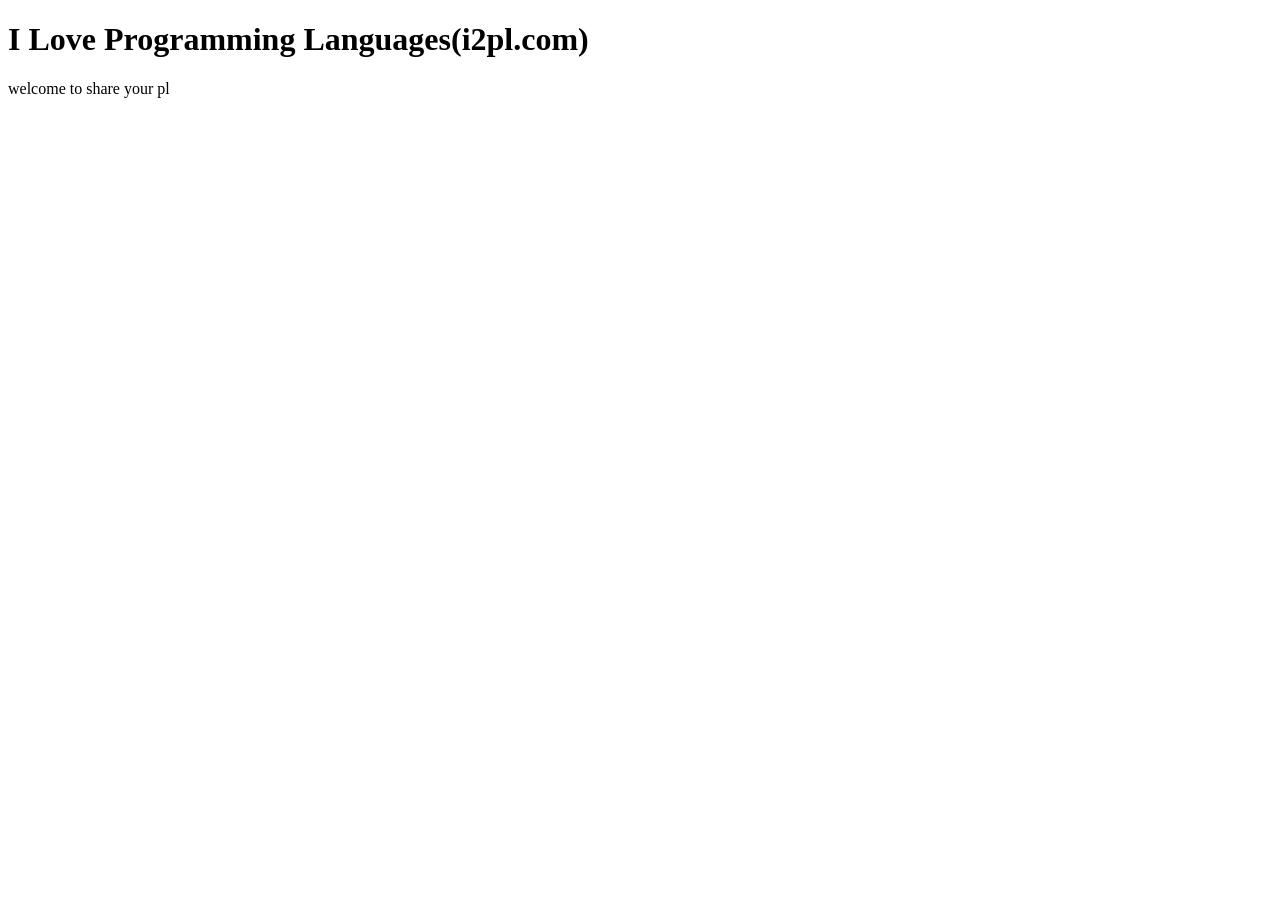
==== index.html @ 33047d70 "创建 index.html" ====
<!DOCTYPE html>
<html lang="zh-CN">
<head>
    <meta charset="UTF-8">
    <title>i2pl</title>
</head>
<body>
    <h1>I Love Programming Languages(i2pl.com)</h1>
    <p>welcome to share your pl</p>
</body>
</html>
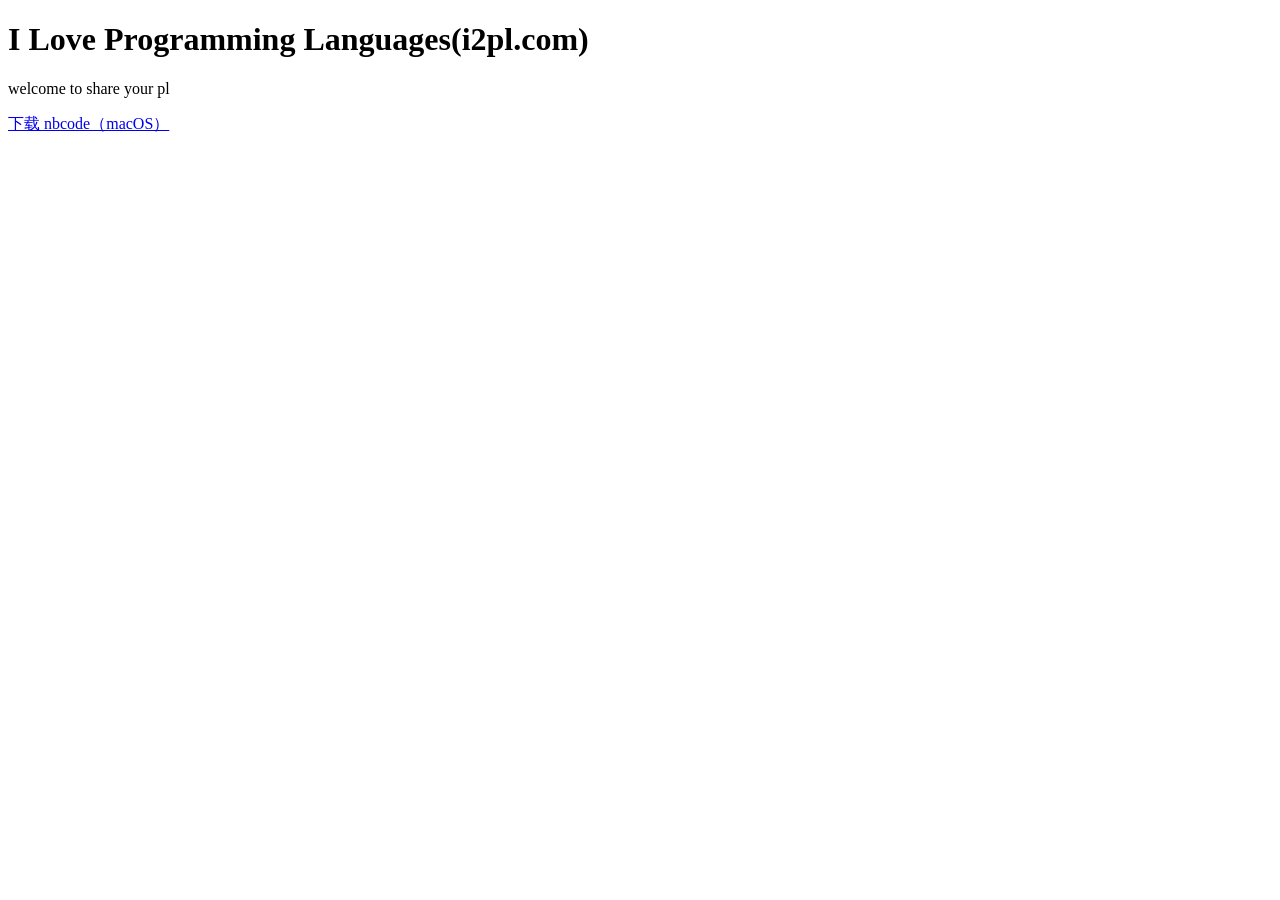
==== commit e6c6fd7f: "Add nbcode download page and macOS app package" ====
--- a/index.html
+++ b/index.html
@@ -7,5 +7,6 @@
 <body>
     <h1>I Love Programming Languages(i2pl.com)</h1>
     <p>welcome to share your pl</p>
+    <p><a href="download-nbcode.html">下载 nbcode（macOS）</a></p>
 </body>
 </html>
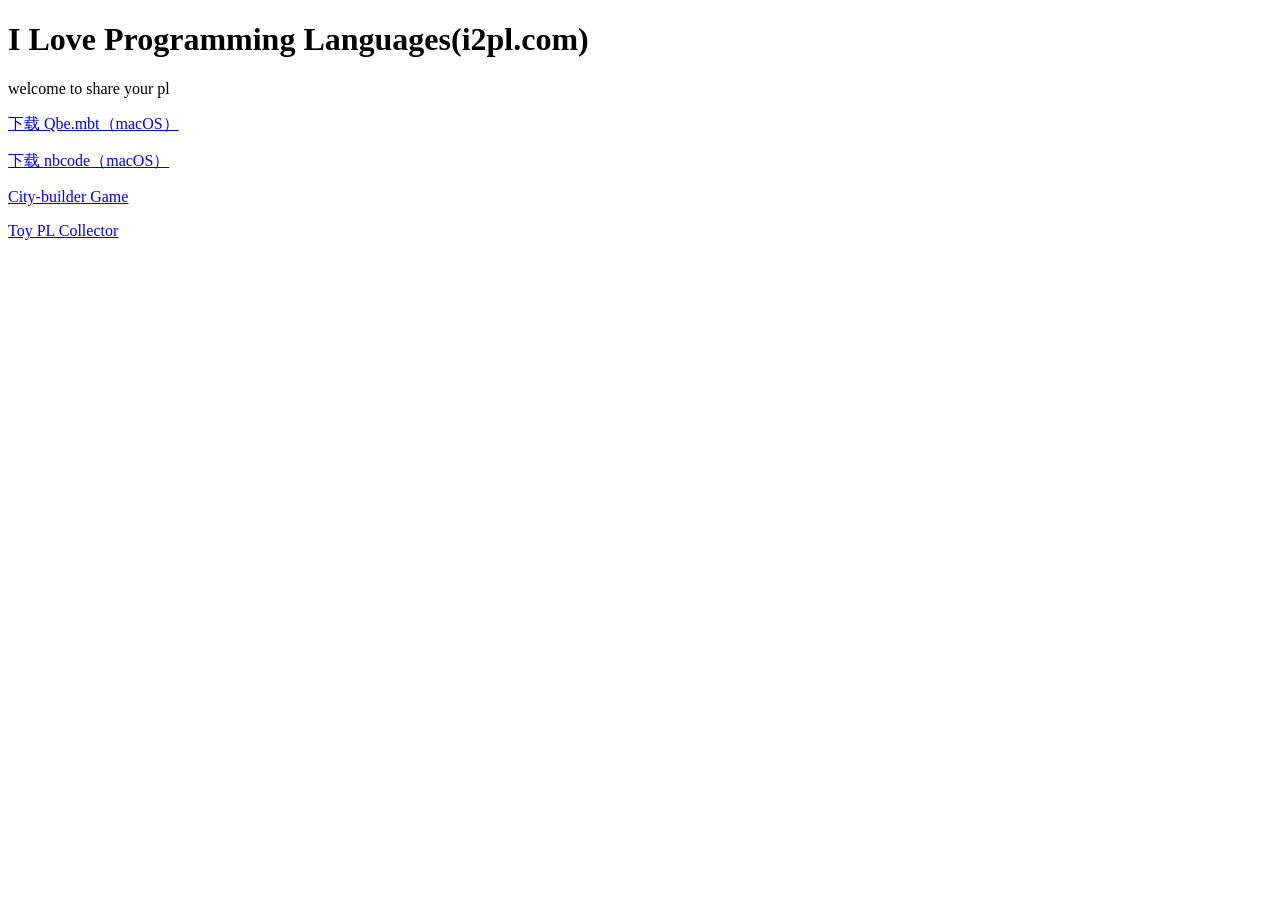
==== commit f85932c6: "Update link for index.html" ====
--- a/index.html
+++ b/index.html
@@ -7,6 +7,9 @@
 <body>
     <h1>I Love Programming Languages(i2pl.com)</h1>
     <p>welcome to share your pl</p>
+    <p><a href="install-qbe-mbt.sh">下载 Qbe.mbt（macOS）</a></p>
     <p><a href="download-nbcode.html">下载 nbcode（macOS）</a></p>
+    <p><a href="cbgame.html">City-builder Game</a></p>
+    <p><a href="coll.i2pl.com"> Toy PL Collector</a></p>
 </body>
 </html>
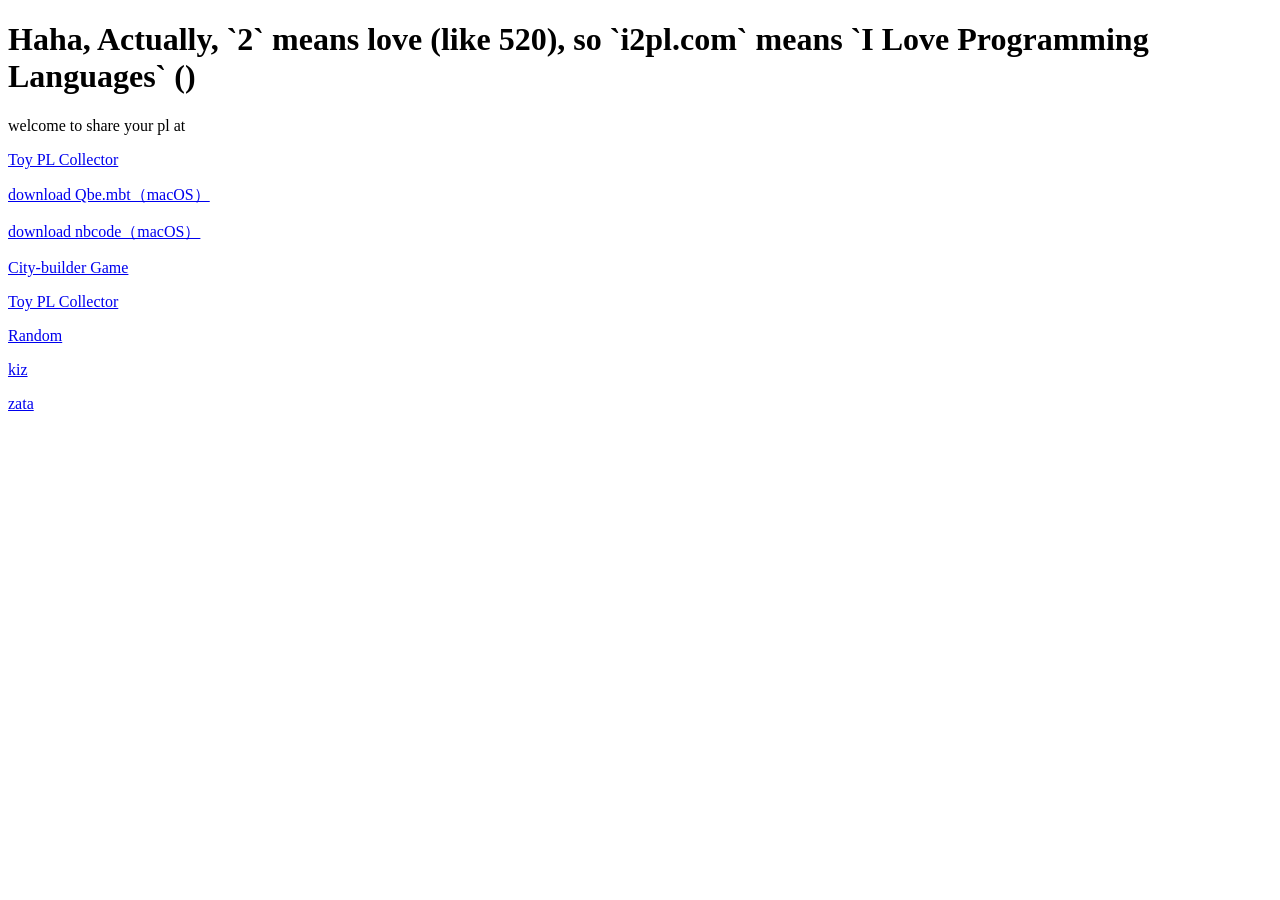
==== commit 112d9c5e: "Update content and links in index.html" ====
--- a/index.html
+++ b/index.html
@@ -5,11 +5,15 @@
     <title>i2pl</title>
 </head>
 <body>
-    <h1>I Love Programming Languages(i2pl.com)</h1>
-    <p>welcome to share your pl</p>
-    <p><a href="install-qbe-mbt.sh">下载 Qbe.mbt（macOS）</a></p>
-    <p><a href="download-nbcode.html">下载 nbcode（macOS）</a></p>
+    <h1>Haha, Actually, `2` means love (like 520), so `i2pl.com` means `I Love Programming Languages` ()</h1>
+    <p>welcome to share your pl at <p><a href="https://coll.i2pl.com"> Toy PL Collector</a></p></p>
+    <p><a href="install-qbe-mbt.sh">download Qbe.mbt（macOS）</a></p>
+    <p><a href="download-nbcode.html">download nbcode（macOS）</a></p>
     <p><a href="cbgame.html">City-builder Game</a></p>
-    <p><a href="coll.i2pl.com"> Toy PL Collector</a></p>
+    <p><a href="https://coll.i2pl.com"> Toy PL Collector</a></p>
+    <p><a href="https://random.i2pl.com"> Random</a></p>
+    <p><a href="https://kiz.i2pl.com"> kiz</a></p>
+    <p><a href="https://zata.i2pl.com"> zata </a></p>
+    
 </body>
-</html>+</html>
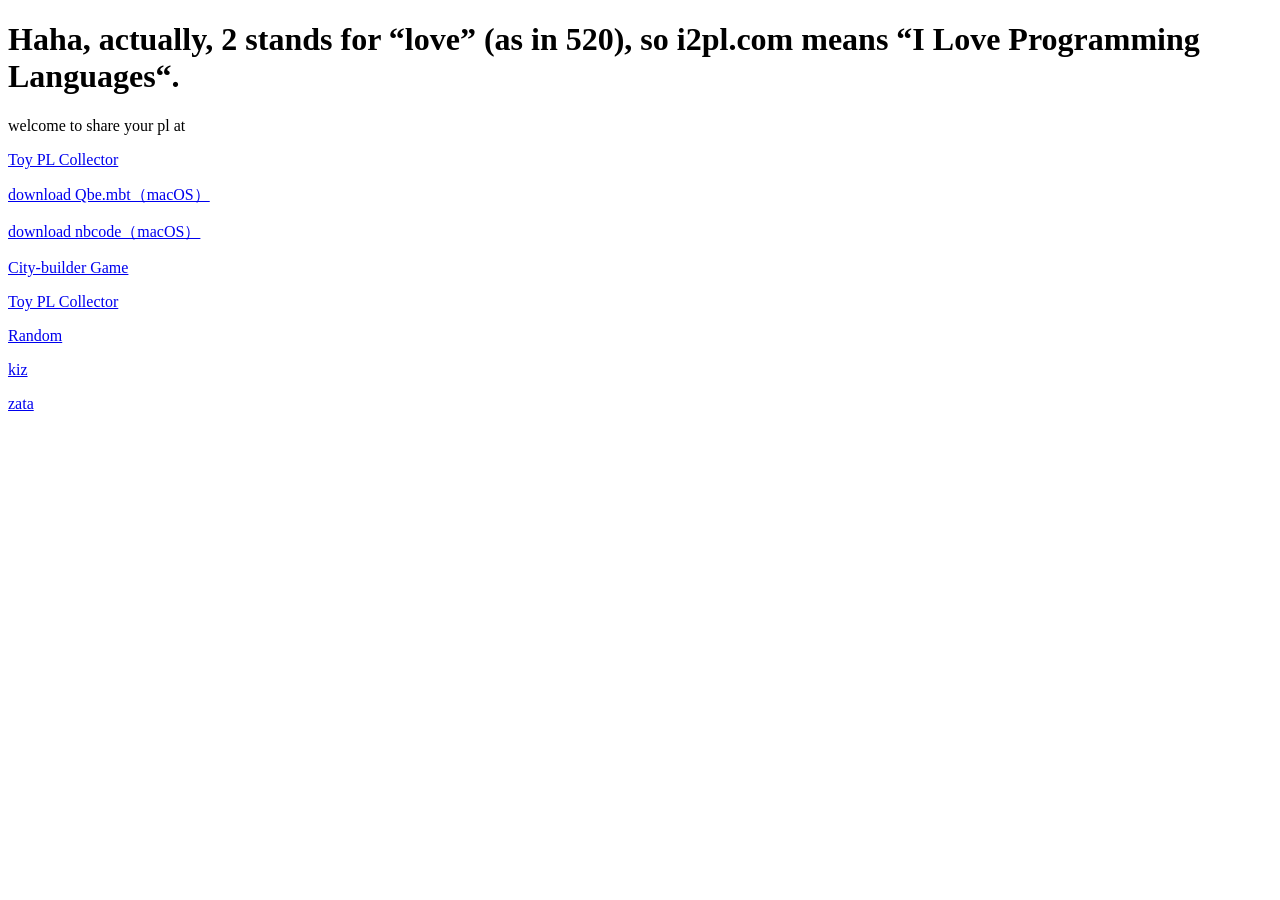
==== commit c1c33193: "Correct text and punctuation in header" ====
--- a/index.html
+++ b/index.html
@@ -5,7 +5,7 @@
     <title>i2pl</title>
 </head>
 <body>
-    <h1>Haha, Actually, `2` means love (like 520), so `i2pl.com` means `I Love Programming Languages` ()</h1>
+    <h1>Haha, actually, 2 stands for “love” (as in 520), so i2pl.com means “I Love Programming Languages“.</h1>
     <p>welcome to share your pl at <p><a href="https://coll.i2pl.com"> Toy PL Collector</a></p></p>
     <p><a href="install-qbe-mbt.sh">download Qbe.mbt（macOS）</a></p>
     <p><a href="download-nbcode.html">download nbcode（macOS）</a></p>
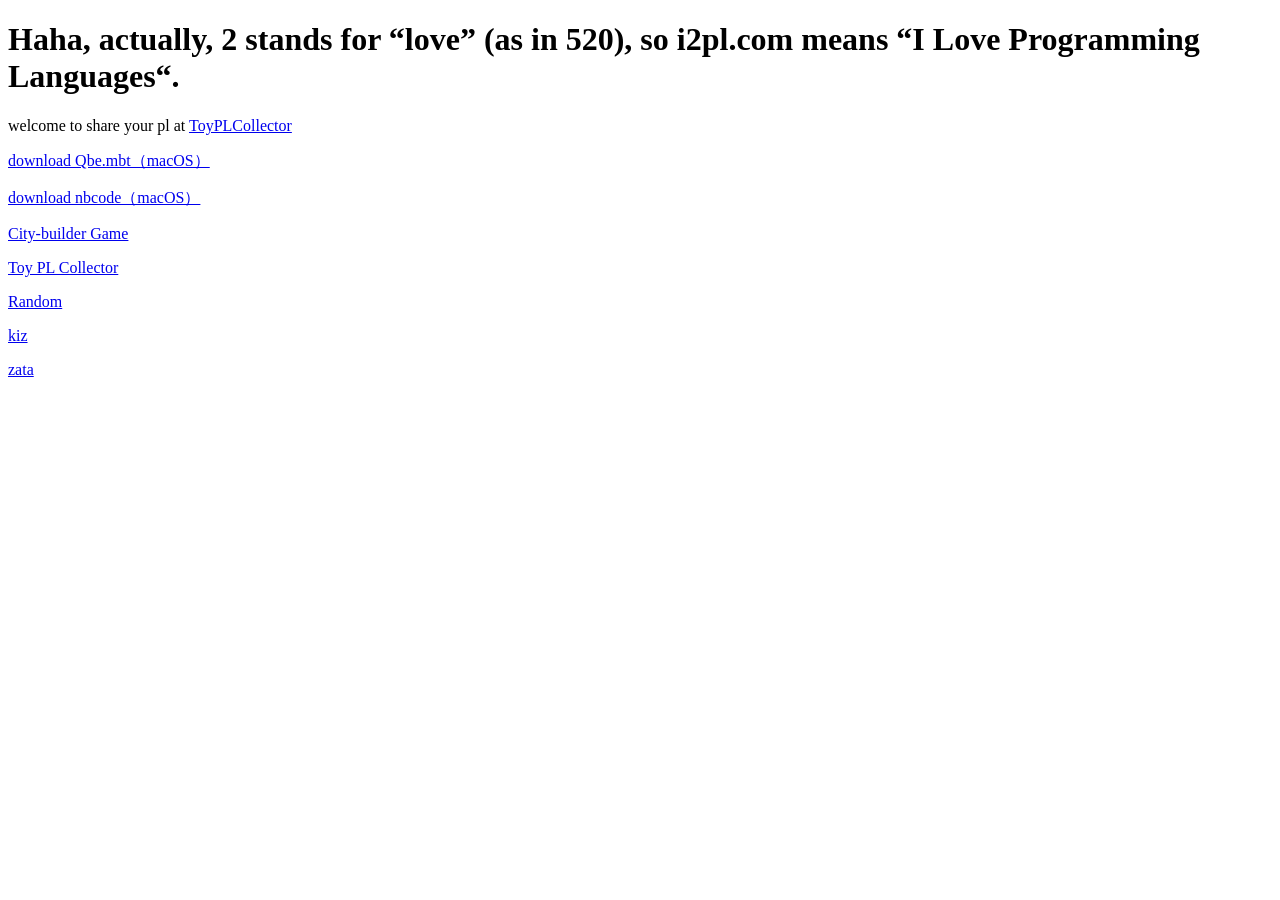
==== commit b406deec: "Fix link text for Toy PL Collector" ====
--- a/index.html
+++ b/index.html
@@ -6,7 +6,7 @@
 </head>
 <body>
     <h1>Haha, actually, 2 stands for “love” (as in 520), so i2pl.com means “I Love Programming Languages“.</h1>
-    <p>welcome to share your pl at <p><a href="https://coll.i2pl.com"> Toy PL Collector</a></p></p>
+    <p>welcome to share your pl at <a href="https://coll.i2pl.com"> ToyPLCollector</a></p>
     <p><a href="install-qbe-mbt.sh">download Qbe.mbt（macOS）</a></p>
     <p><a href="download-nbcode.html">download nbcode（macOS）</a></p>
     <p><a href="cbgame.html">City-builder Game</a></p>
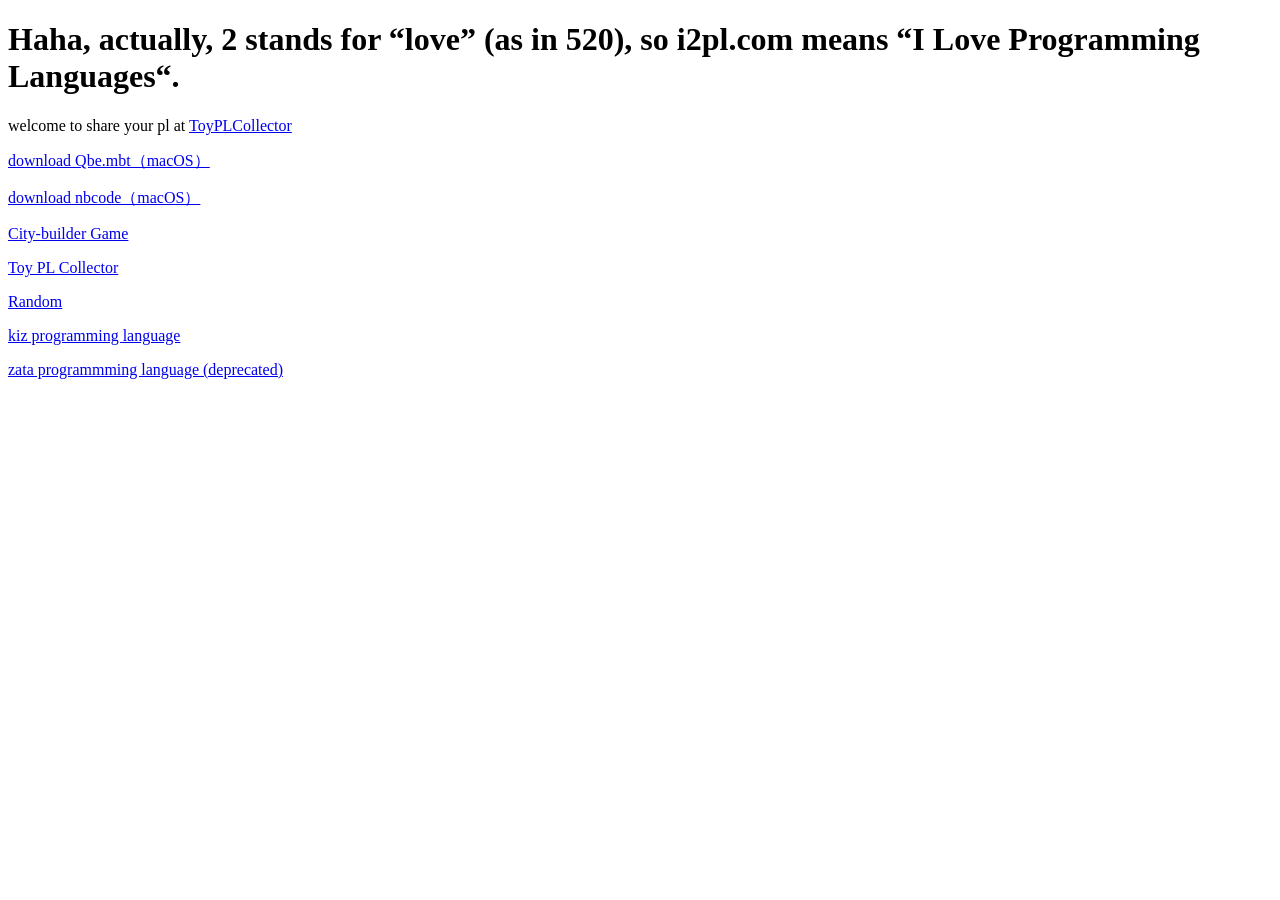
==== commit 1e1183ca: "Fix formatting and spacing in index.html links" ====
--- a/index.html
+++ b/index.html
@@ -6,14 +6,16 @@
 </head>
 <body>
     <h1>Haha, actually, 2 stands for “love” (as in 520), so i2pl.com means “I Love Programming Languages“.</h1>
+    
     <p>welcome to share your pl at <a href="https://coll.i2pl.com"> ToyPLCollector</a></p>
-    <p><a href="install-qbe-mbt.sh">download Qbe.mbt（macOS）</a></p>
-    <p><a href="download-nbcode.html">download nbcode（macOS）</a></p>
-    <p><a href="cbgame.html">City-builder Game</a></p>
+    
+    <p><a href="install-qbe-mbt.sh"> download Qbe.mbt（macOS）</a></p>
+    <p><a href="download-nbcode.html"> download nbcode（macOS）</a></p>
+    <p><a href="cbgame.html"> City-builder Game </a></p>
     <p><a href="https://coll.i2pl.com"> Toy PL Collector</a></p>
     <p><a href="https://random.i2pl.com"> Random</a></p>
-    <p><a href="https://kiz.i2pl.com"> kiz</a></p>
-    <p><a href="https://zata.i2pl.com"> zata </a></p>
+    <p><a href="https://kiz.i2pl.com"> kiz programming language</a></p>
+    <p><a href="https://zata.i2pl.com"> zata programmming language (deprecated)</a></p>
     
 </body>
 </html>
